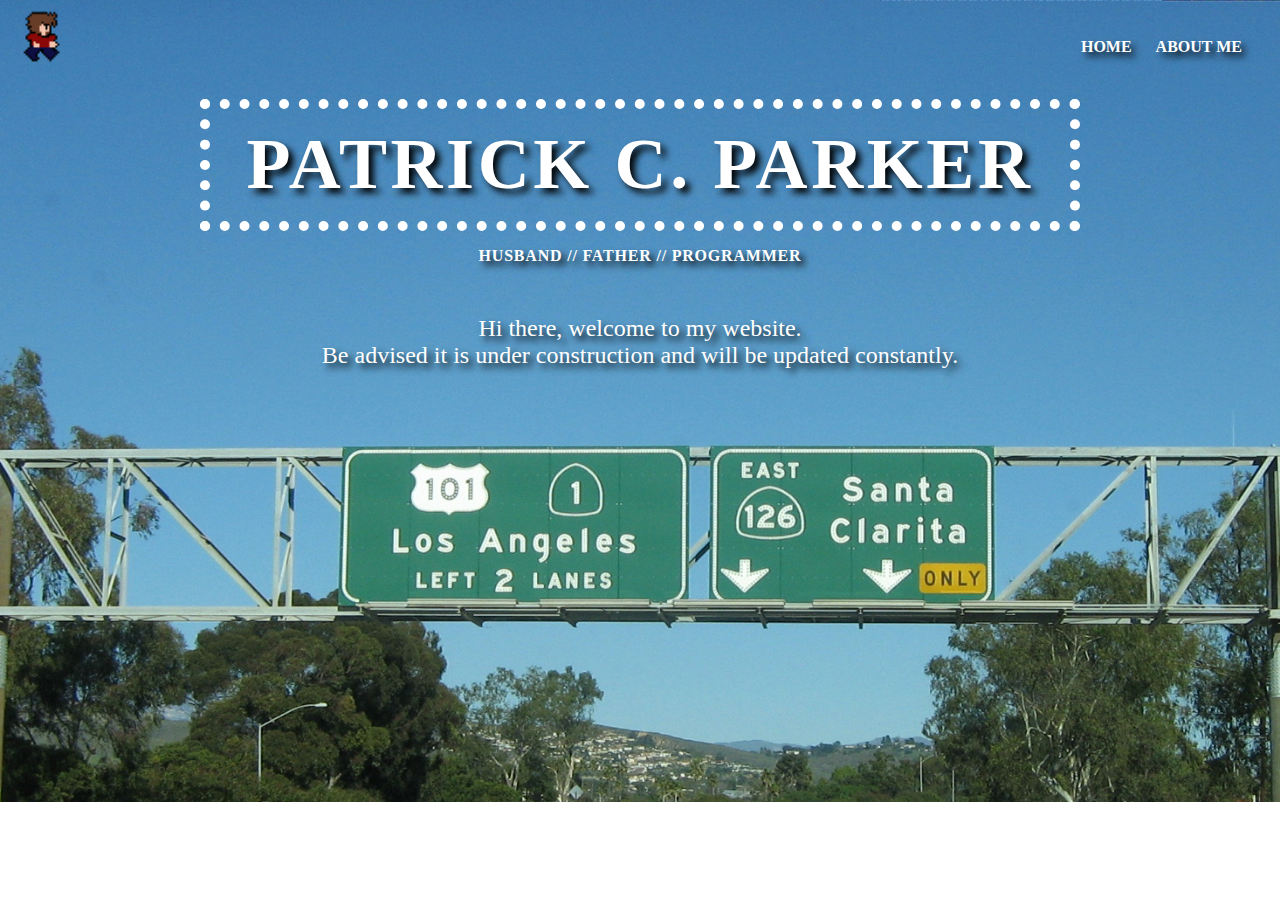
==== HTML/index.html @ a1f89012 "Cleaned up folders" ====
<!doctype html>
<html>

	<head>

		<title>My Website</title>

		<link rel="stylesheet" type="text/css" href="../CSS/index.css">
		

	</head>

	<body>

		<header>

			<nav>

				<a href="">Home</a>
				<a href="aboutme.html">About Me</a>
				
			</nav>

			<img id="logo" src="../Images/pixelme.png">

			<h1><span>Patrick C. Parker</span></h1>

			<p class"kicker">Husband // Father // Programmer</p>
		</header>

		<div class="textbox">

			Hi there, welcome to my website.  <br>Be advised it is under construction and will be updated constantly.

		</div>

	</body>

</html>
---- CSS/index.css ----
body {
	background: url(../Images/freewaysky.jpg);
	background-size: 100%;
	background-repeat: no-repeat;
}

nav {
	float: right;
	margin: 30px 30px 0 0;
	text-shadow: 5px 5px 7px black;
}

nav a {
	display: inline-block;
	margin-left: 20px;
	color: white;
	font-weight: 700;
	text-transform: uppercase;
	text-decoration: none;
	hover: white;
	font-family: 'Retro Computer';

}

h1 {
	font-size: 72px;
	font-weight: 700;
	color: white;
	text-transform: uppercase;
	letter-spacing: 0.05em;
	text-align: center;
	clear: both;
	margin-bottom: 10px;
	font-family: 'Retro Computer';

}

#logo {
	height: 5%;
	width: 5%;
}

h1 span {
	display: inline-block;
	border: white dotted 10px;
	padding: 0.2em 0.5em;
	text-shadow: 5px 5px 7px black;
	margin-top: -55px;
}

p {
	text-align: center;
	font-weight: 700;
	text-transform: uppercase;
	color: white;
	letter-spacing: 0.05em;
	text-shadow: 5px 5px 7px black;
	font-family: 'Retro Computer';

}

div {
	font-family: 'Retro Computer';
	font-size: 24px;
	color: white;
	margin-top: 50px;
	text-align: center;
	margin-right: 200px;
	margin-left: 200px;
	text-shadow: 5px 5px 7px black;
}
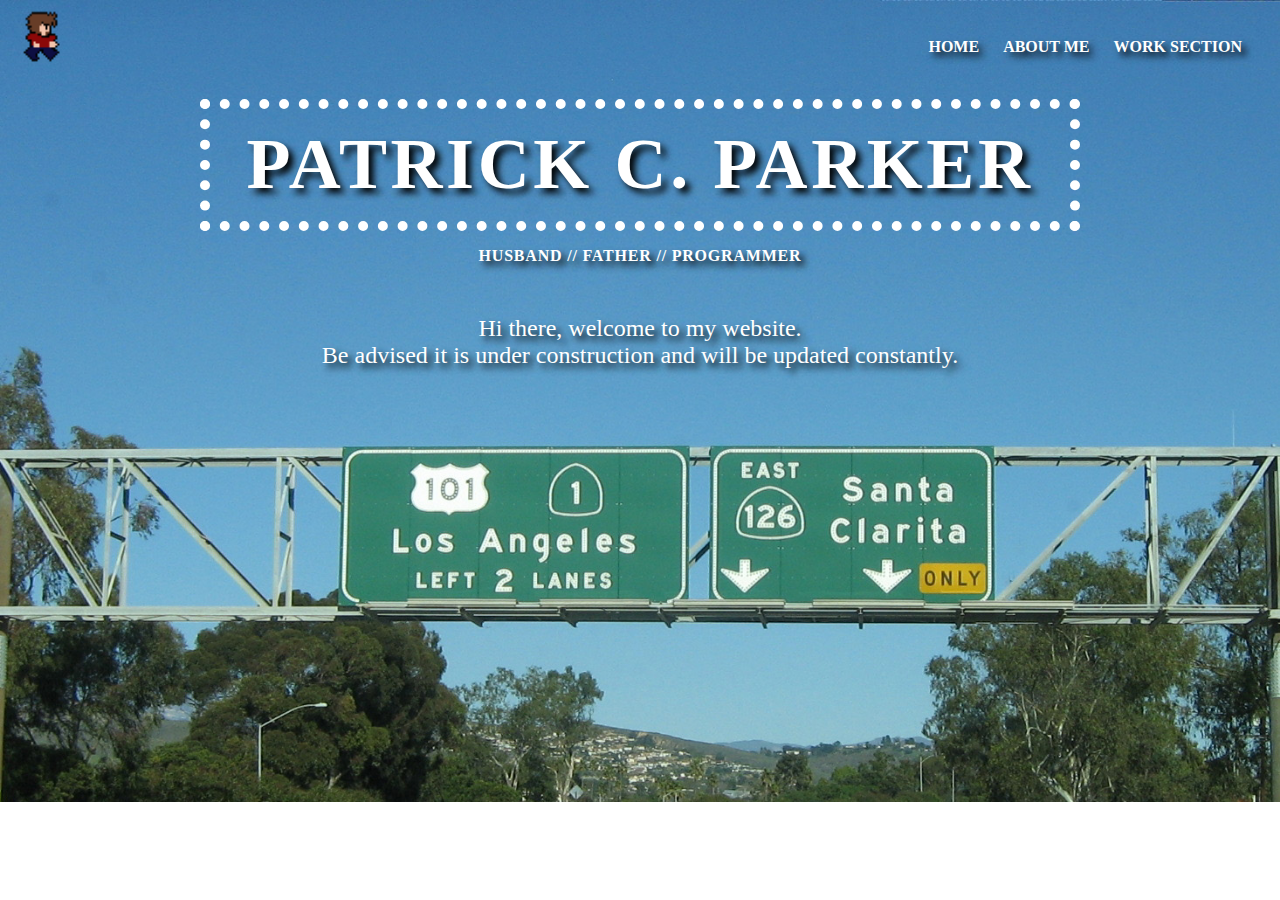
==== commit 1bb9114d: "added work" ====
--- a/HTML/index.html
+++ b/HTML/index.html
@@ -5,6 +5,7 @@
 
 		<title>My Website</title>
 
+		<meta name="viewport" content="width=device-width, initial-scale=1">
 		<link rel="stylesheet" type="text/css" href="../CSS/index.css">
 		
 
@@ -12,12 +13,13 @@
 
 	<body>
 
-		<header>
+		<header class="container-flex">
 
-			<nav>
+			<nav id="navigation" class="container-flex">
 
 				<a href="">Home</a>
 				<a href="aboutme.html">About Me</a>
+				<a href="work.html">Work Section</a>
 				
 			</nav>
 
@@ -25,10 +27,11 @@
 
 			<h1><span>Patrick C. Parker</span></h1>
 
-			<p class"kicker">Husband // Father // Programmer</p>
+			<p id="kicker">Husband // Father // Programmer</p>
+			
 		</header>
 
-		<div class="textbox">
+		<div id="textbox" class="container-flex">
 
 			Hi there, welcome to my website.  <br>Be advised it is under construction and will be updated constantly.
 
